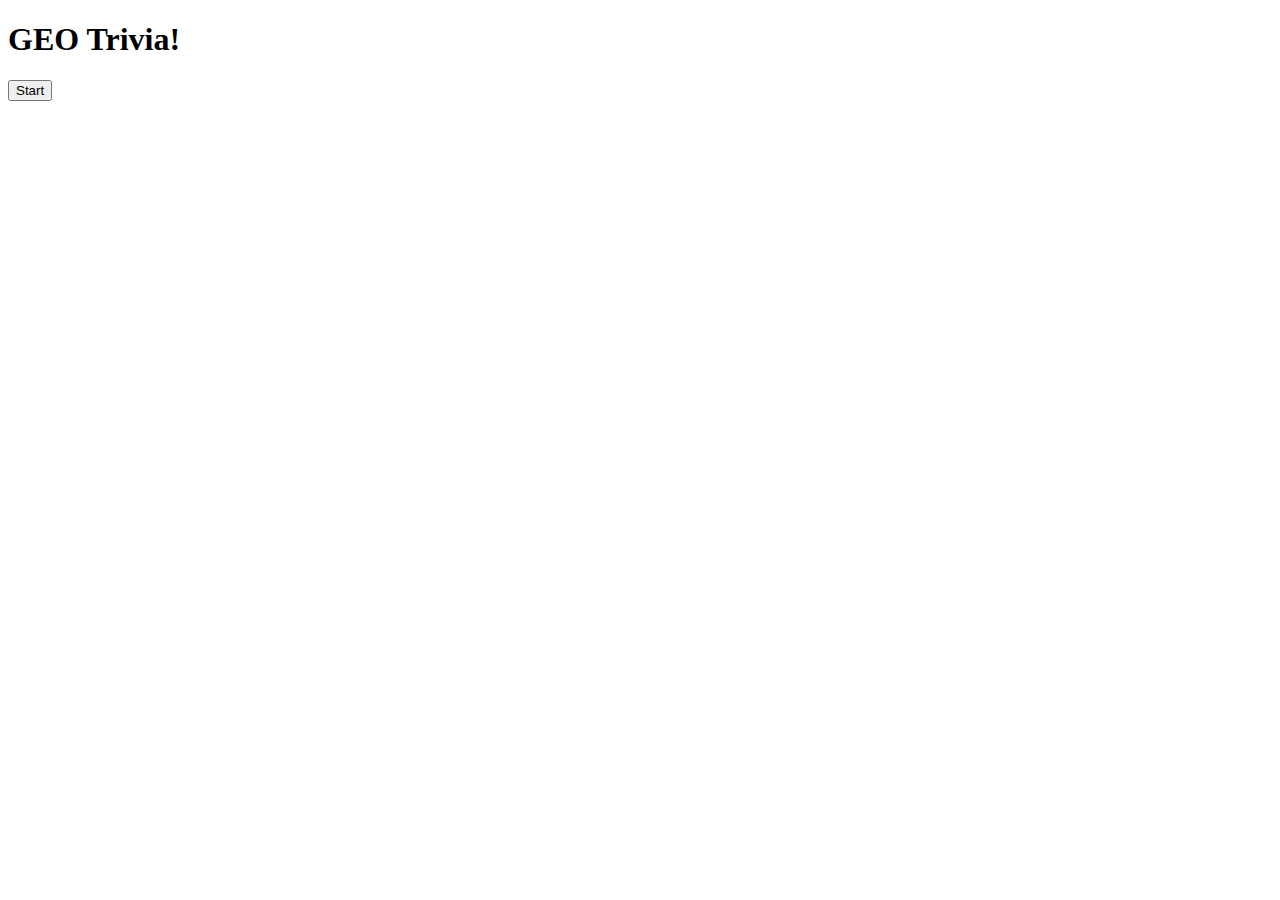
==== index.html @ a7aab1a5 "First commit" ====
<!DOCTYPE html>
<html lang="en">
<head>
    <title>GEO Trivia</title>
    <script type="text/javascript" src="https://code.jquery.com/jquery-3.4.1.slim.min.js"></script>
</head>
<body>
    <!--5 Add divs  -->
        <!--5b add a wrapper to include everything within the body  -->
    <div id="wrapper">

<!--1 1st Basic Layout -->
    <!--2 Header -->
    <h1 id="title">GEO Trivia!</h1>
        <!--5c subwrapper div add and removed HTML elements questions page and summary page/ add subwrapper element on $  -->
        <div id="subwrapper"></div>
    <button id="start">Start</button> 
                    <!--4 create $ event on app.JS to reference the start button   -->
        </div>
    </div>
    <!--3 Create reference to app.JS file -->
    <script type="text/javascript" src="assets\javascript\app.js"></script>
</body>
</html>
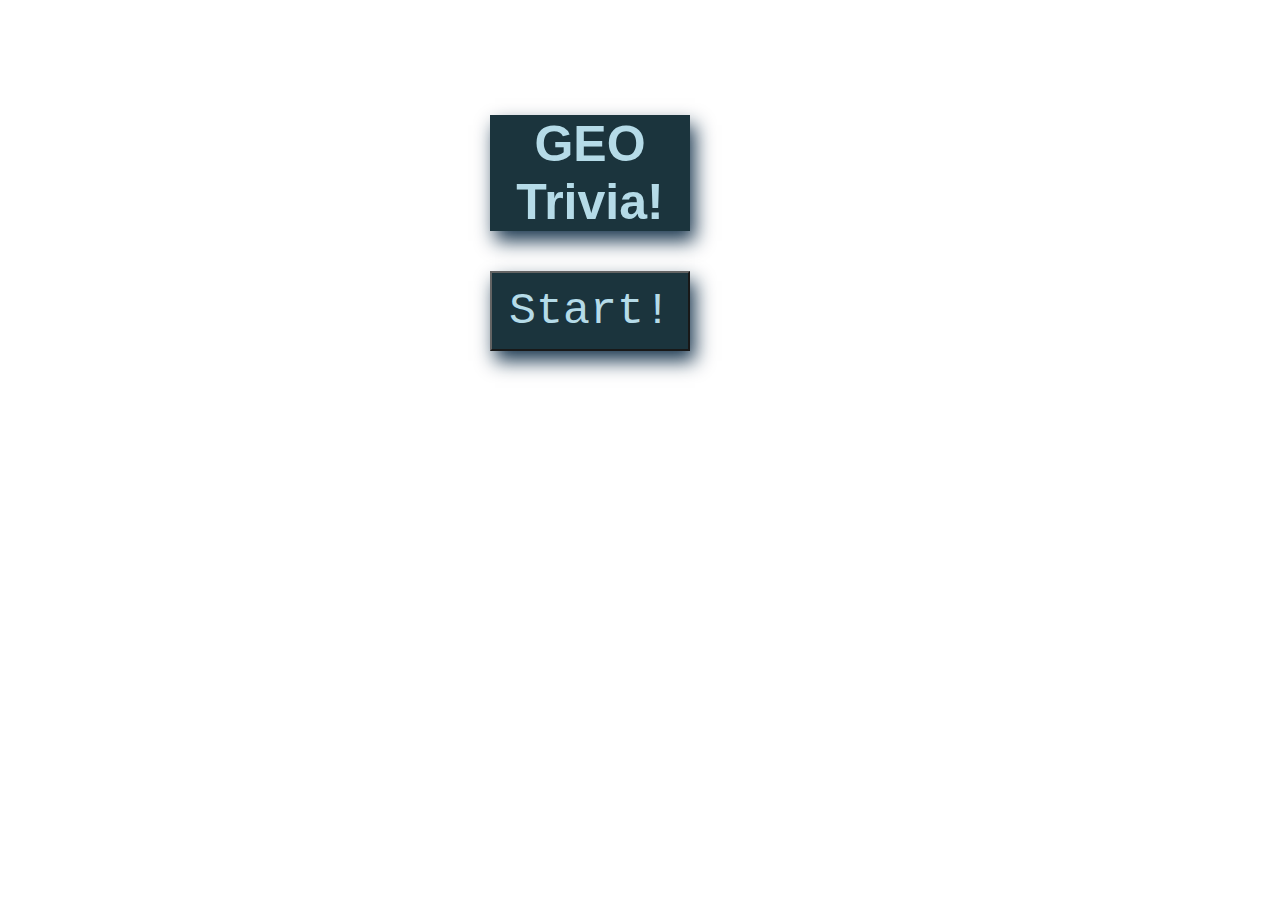
==== commit 6f469c0c: "added background" ====
--- a/index.html
+++ b/index.html
@@ -3,8 +3,11 @@
 <head>
     <title>GEO Trivia</title>
     <script type="text/javascript" src="https://code.jquery.com/jquery-3.4.1.slim.min.js"></script>
+    <link rel="stylesheet" href="assets\css\style.css">
 </head>
 <body>
+   <!-- try add everything into a master-container -->
+<div id="master-container">
     <!--5 Add divs  -->
         <!--5b add a wrapper to include everything within the body  -->
     <div id="wrapper">
@@ -14,10 +17,13 @@
     <h1 id="title">GEO Trivia!</h1>
         <!--5c subwrapper div add and removed HTML elements questions page and summary page/ add subwrapper element on $  -->
         <div id="subwrapper"></div>
-    <button id="start">Start</button> 
+            <div id="quiz-area">
+    <button id="start">Start! </button> 
                     <!--4 create $ event on app.JS to reference the start button   -->
+            </div>
         </div>
     </div>
+</div>
     <!--3 Create reference to app.JS file -->
     <script type="text/javascript" src="assets\javascript\app.js"></script>
 </body>
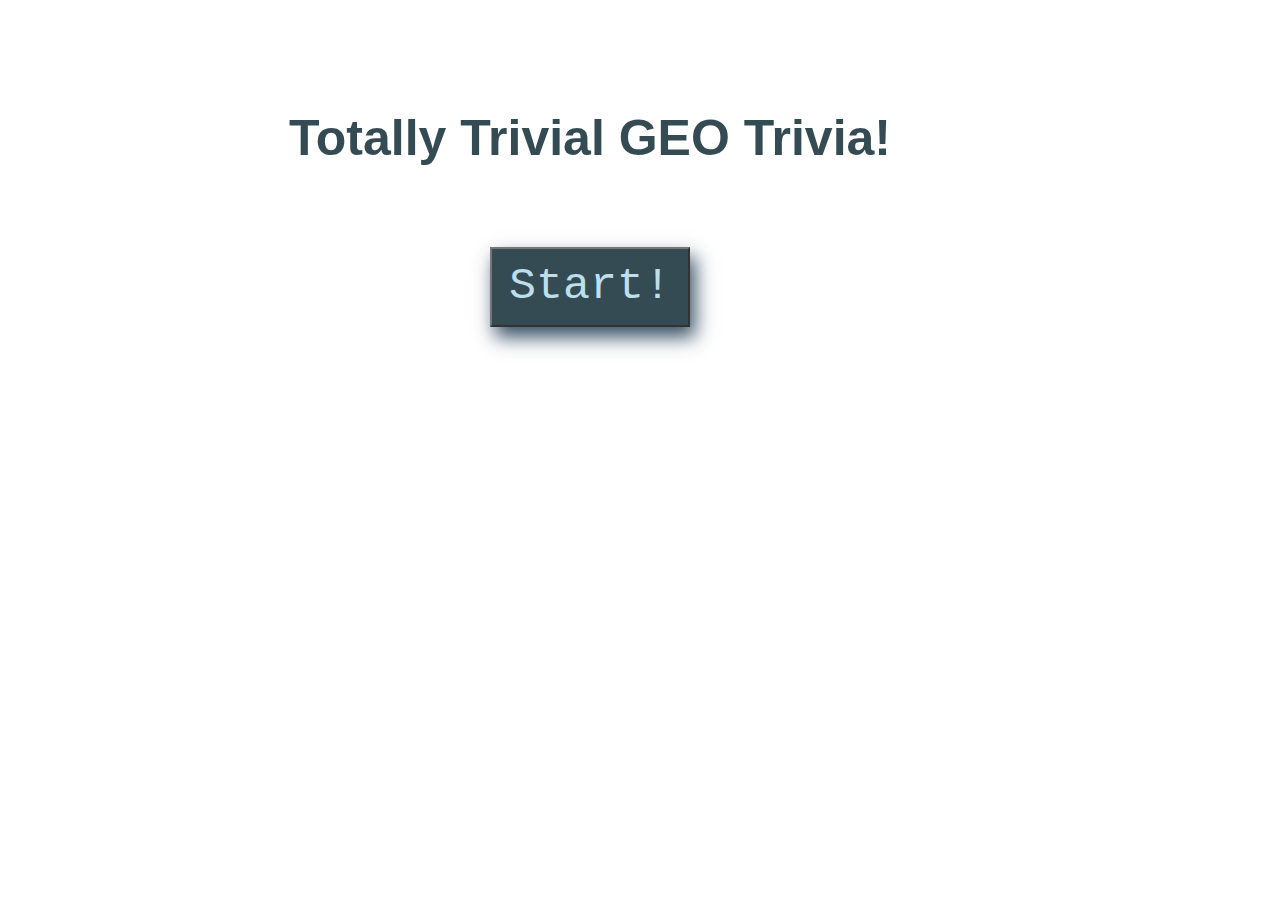
==== commit a71b2d55: "clock and DONE button fixed" ====
--- a/index.html
+++ b/index.html
@@ -14,7 +14,7 @@
 
 <!--1 1st Basic Layout -->
     <!--2 Header -->
-    <h1 id="title">GEO Trivia!</h1>
+    <h1 id="title">Totally Trivial GEO Trivia!</h1>
         <!--5c subwrapper div add and removed HTML elements questions page and summary page/ add subwrapper element on $  -->
         <div id="subwrapper"></div>
             <div id="quiz-area">
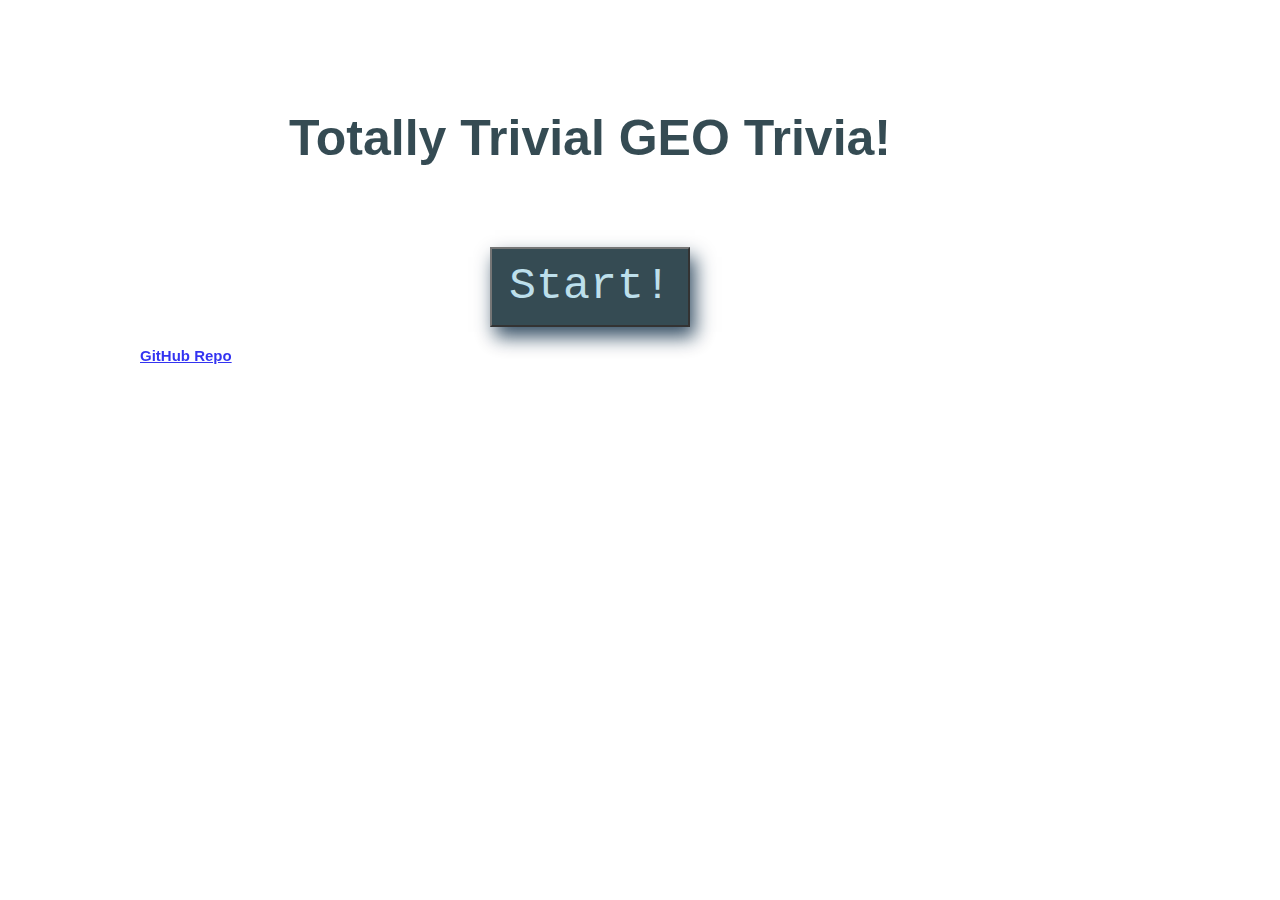
==== commit a1ce380b: "added gitHub Icon" ====
--- a/index.html
+++ b/index.html
@@ -24,7 +24,15 @@
         </div>
     </div>
 </div>
+
+<footer class="footer">
+        <div class="container">
+            <p><a href="https://github.com/arielqns/TriviaGame" target="_blank"><i class="fa fa-github" aria-hidden="true"></i> GitHub Repo</a></p>
+    </div>
+</footer>
+
+
     <!--3 Create reference to app.JS file -->
-    <script type="text/javascript" src="assets\javascript\app.js"></script>
+    <script src="assets\javascript\app.js" type="text/javascript" ></script>
 </body>
 </html>